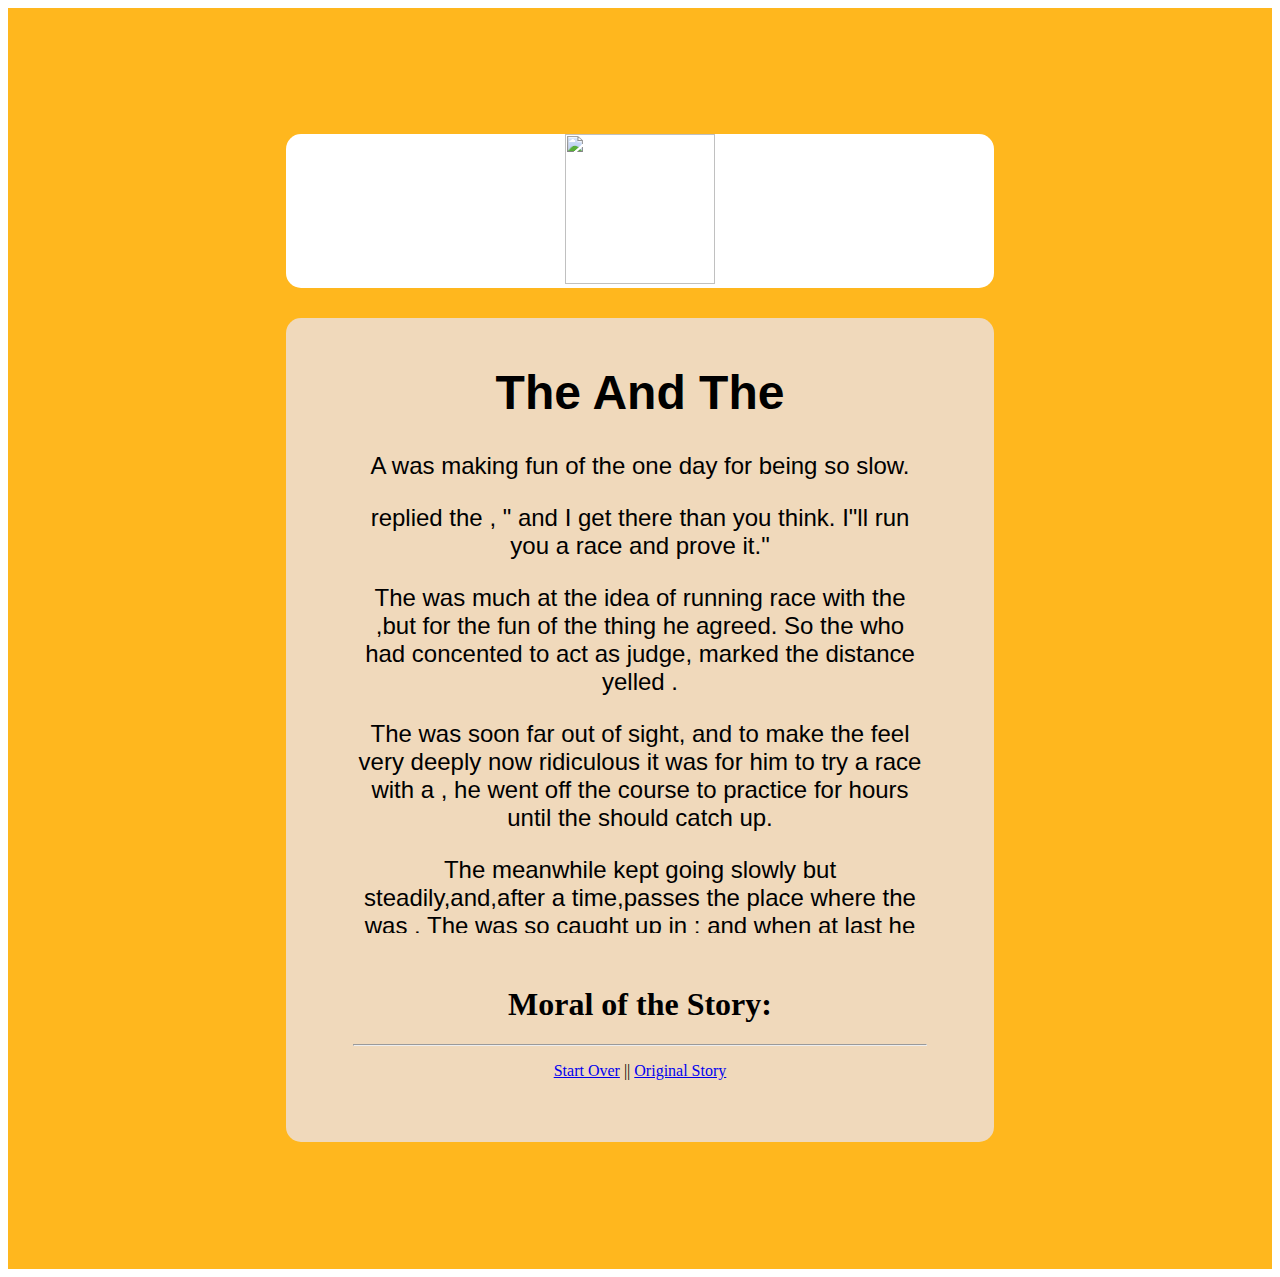
==== story.html @ 7ee520a6 "Add files via upload" ====
<!DOCTYPE html>
<html>
<head>
	<title>First javascript stroy</title>
	<link rel="stylesheet" type="text/css" href="style.css">
</head>
<body>

	<section class="story_section">
		<div>
	
		<div align="center" class="story_logo">
			<img src="/home/cedcoss/Desktop/tasks/javascript/task1/book.png" width="150" height="150">
		</div>
		<div align="center" class="story_outer_div">
			

			<div class="story_inner_div">

			<h1>
				<strong>The <u class="ANIMAL1">null</u> And The <u class="ANIMAL2">null</u> </strong>
			</h1>
			 <p>
			       A <strong><u class="ANIMAL1"> null</u></strong> was making fun of the <strong><u class="ANIMAL2">null</u></strong> one day for being so slow.
			 </p>
			 <p>
			 	   <strong><u class="result">"null"</u></strong> replied the <strong><u class="ANIMAL2"> null</u></strong>, " and I get there <strong><u class="REL_SP">null</u></strong>than you think. I"ll run you a race and prove it."
			 </p>
			 <p>
			 	  The <strong><u class="ANIMAL1">null</u></strong> was much <strong ><u class="ADJE">null</u></strong> at the idea of running race with the <strong><u class="ANIMAL2">null</u></strong>,but for the fun of the thing he agreed. So the <strong><u class="ANIMAL3">null</u></strong> who had concented to act as judge, marked the distance yelled <strong><u class="QTN">"null"</u></strong>.
			 </p>
			 <p>
			 	 The <strong><u class="ANIMAL1">null</u></strong> was soon far out of sight, and to make the <strong><u class="ANIMAL2">null</u></strong> feel very deeply now ridiculous it was for him to try a race with a <strong><u class="ANIMAL1">null</u></strong>, he went off the course to practice <strong><u class="VB">null</u></strong> for <strong><u class="numb">2</u></strong> hours until the <strong><u class="ANIMAL2">null</u></strong> should catch up.
			 </p>
			 <p>
			 	  The <strong><u class="ANIMAL2">null</u></strong> meanwhile kept going slowly but steadily,and,after a time,passes the place where the <strong><u class="ANIMAL1">null</u></strong> was <strong><u class="VB">null</u></strong>. The <strong><u class="ANIMAL1">null</u></strong> was so caught up in <strong><u class="VB">null</u></strong>; and when at last he did stop, the <strong><u class="ANIMAL2">null</u></strong> was near the goal. The <strong><u class="ANIMAL1">null</u></strong> now ran his swiftest, but he could not overtake the <strong><u class="ANIMAL2">null</u></strong> in time.
			 </p>
			
			</div>
		
			 <div class="lower_text" >
			 	 <p>
			 	<h1>
			 		<strong>Moral of the Story:</strong></h1>
			 	<p class="msg"><i>"This is a meaningful message"</i></p>
			 </p>
			 	 <hr>
			 <p>
			 	<a href="index.html"> Start Over</a>
			 	 || <a href="basestory.html"> Original Story</a>
			 </p>

			 </div>
		</div>
</div>
</section>	
<script type="text/javascript" src="main.js"></script>
</body>
</html>
---- style.css ----
.index_section_style
{
	background-color: #ffb71e;
	padding-top:8% ;
	padding-right: 20%;
	padding-bottom: 8%;
	padding-left: 20%;
	font-family: sans-serif;
}
.index_logo_div
{
 border-radius:15px;
  background-color: white;
  margin-bottom: 30px;
}
.form_heading
{
	border-radius:15px;
	 background-color: #f0d9bb;
	 padding: 2%;
}
.input_box_border
{
 border: 1px solid black;
 border-radius: 5px;

}
.form_text_area
{
 border:2px solid black;
 border-color: #42bff5;
}
.form_button
{
	font-size: 15px;
	padding-right: 2%;
	padding-left: 2%;
}
/*stroy................................................. */
.story_section
{
background-color: #ffb71e;
padding-top:10% ;
padding-right: 22%;
padding-bottom: 10%;
padding-left: 22%;
}
.story_logo
{
 border-radius:15px; 
 background-color: white;
  margin-bottom: 30px;
}
.story_outer_div
{
	border-radius:15px; 
	background-color: #f0d9bb;
	padding: 2%;
	padding-right:5%;
	padding-left: 5%;
}
.story_inner_div
{
	overflow: auto;font-size: 24px;
	font-family: sans-serif;
	height: 600px;
	padding-right:5%;
	padding-left: 5%;
}
.lower_text
{
	padding: 5%;
}
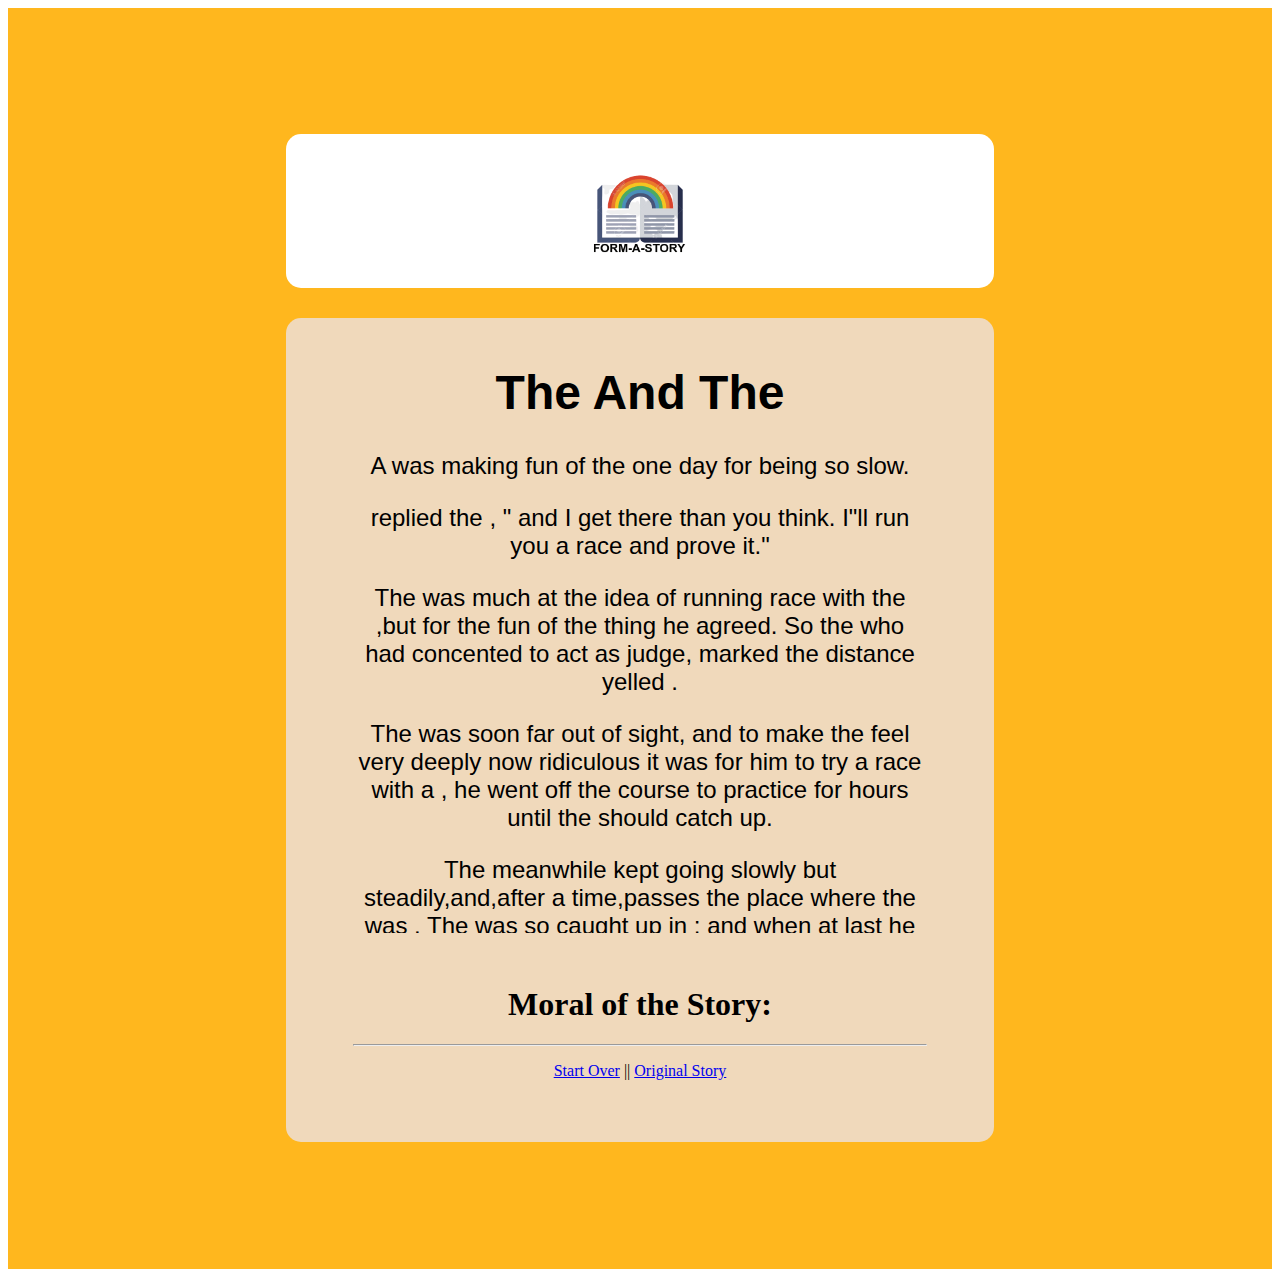
==== commit 1c16bc34: "Update story.html" ====
--- a/story.html
+++ b/story.html
@@ -10,7 +10,7 @@
 		<div>
 	
 		<div align="center" class="story_logo">
-			<img src="/home/cedcoss/Desktop/tasks/javascript/task1/book.png" width="150" height="150">
+			<img src="book.png" width="150" height="150">
 		</div>
 		<div align="center" class="story_outer_div">
 			
@@ -56,4 +56,4 @@
 </section>	
 <script type="text/javascript" src="main.js"></script>
 </body>
-</html>+</html>
